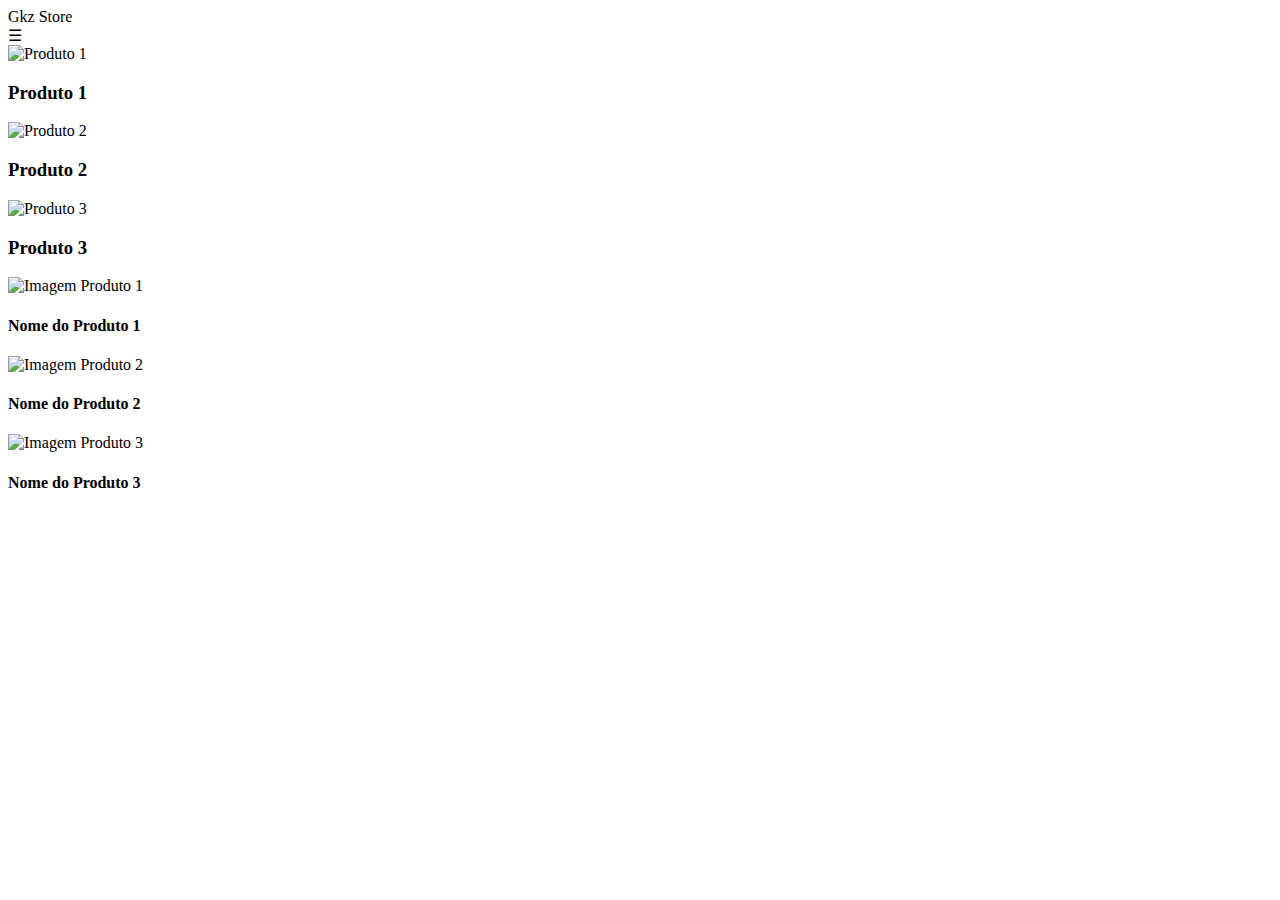
==== dashboard.html @ f74af02b "Create dashboard.html" ====
<!DOCTYPE html>
<html lang="pt-BR">
<head>
    <meta charset="UTF-8">
    <meta name="viewport" content="width=device-width, initial-scale=1.0, user-scalable=no">
    <title>Gkz Store - Produtos</title>
    <link rel="stylesheet" href="styles.css">
</head>
<body>
    <!-- Topo com nome da loja e menu -->
    <header>
        <div class="logo">Gkz Store</div>
        <div class="menu" onclick="toggleMenu()">&#9776;</div> <!-- 3 barrinhas -->
    </header>

    <!-- Lista de produtos -->
    <div class="products">
        <div class="product">
            <img src="produto1.jpg" alt="Produto 1">
            <h3>Produto 1</h3>
        </div>
        <div class="product">
            <img src="produto2.jpg" alt="Produto 2">
            <h3>Produto 2</h3>
        </div>
        <div class="product">
            <img src="produto3.jpg" alt="Produto 3">
            <h3>Produto 3</h3>
        </div>
    </div>

    <!-- Menu de configurações (inicialmente escondido) -->
    <div id="menuPanel" class="menuPanel">
        <div class="menuItem">
            <img src="produto1.jpg" alt="Imagem Produto 1">
            <h4>Nome do Produto 1</h4>
        </div>
        <div class="menuItem">
            <img src="produto2.jpg" alt="Imagem Produto 2">
            <h4>Nome do Produto 2</h4>
        </div>
        <div class="menuItem">
            <img src="produto3.jpg" alt="Imagem Produto 3">
            <h4>Nome do Produto 3</h4>
        </div>
    </div>

    <script src="dashboard.js"></script>
</body>
</html>
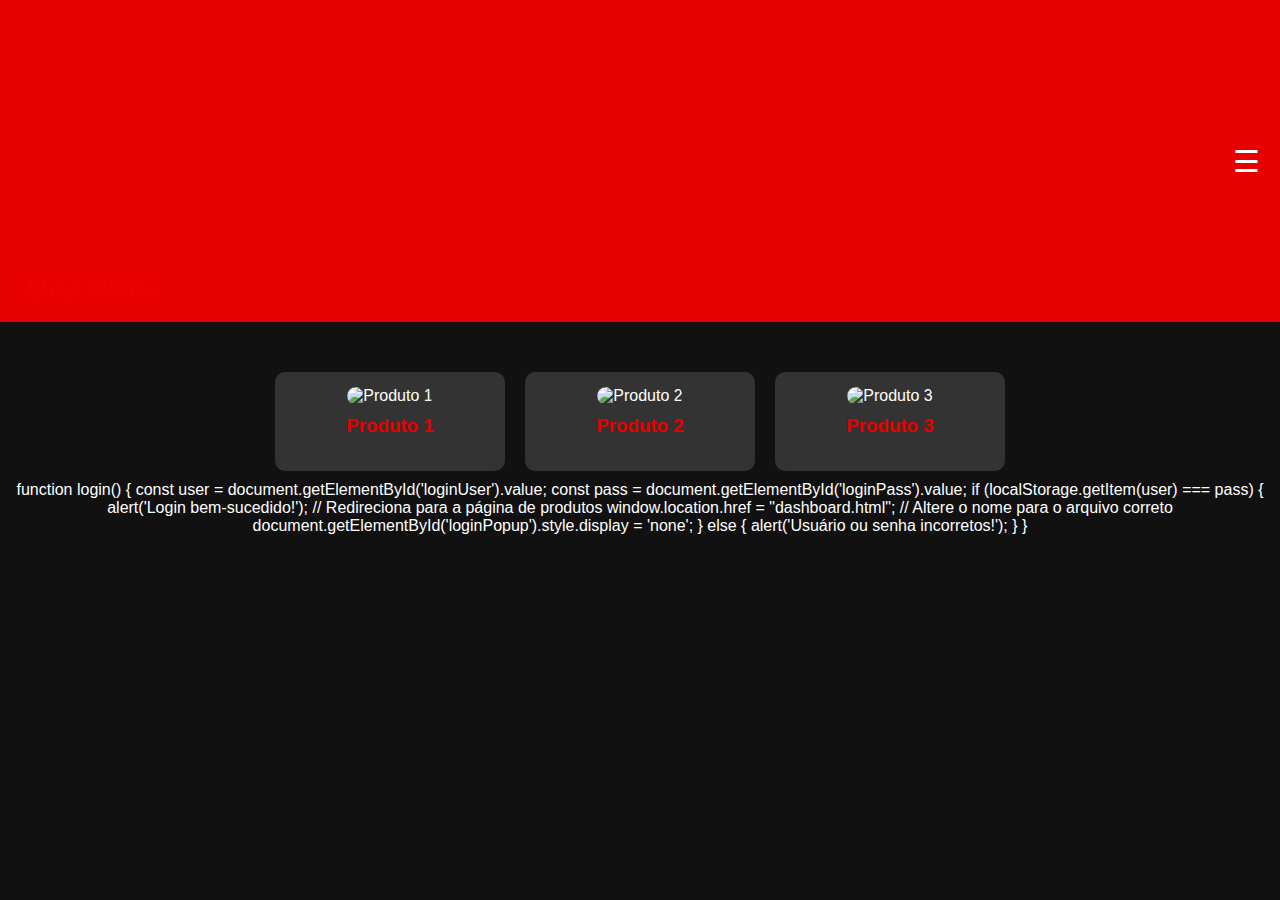
==== commit 80844897: "Update dashboard.html" ====
--- a/dashboard.html
+++ b/dashboard.html
@@ -48,3 +48,16 @@
     <script src="dashboard.js"></script>
 </body>
 </html>
+
+function login() {
+    const user = document.getElementById('loginUser').value;
+    const pass = document.getElementById('loginPass').value;
+    if (localStorage.getItem(user) === pass) {
+        alert('Login bem-sucedido!');
+        // Redireciona para a página de produtos
+        window.location.href = "dashboard.html"; // Altere o nome para o arquivo correto
+        document.getElementById('loginPopup').style.display = 'none';
+    } else {
+        alert('Usuário ou senha incorretos!');
+    }
+}
--- a/styles.css
+++ b/styles.css
@@ -0,0 +1,156 @@
+
+body {
+    text-align: center;
+    font-family: Arial, sans-serif;
+    margin: 0;
+    padding: 0;
+    background-color: #111;
+    color: white;
+}
+
+.logo {
+    font-size: 50px;
+    font-weight: bold;
+    margin-top: 20%;
+    color: #e60000;
+    text-shadow: 2px 2px 10px rgba(255, 0, 0, 0.7);
+}
+
+.buttons {
+    margin-top: 20px;
+}
+
+.button {
+    padding: 10px 20px;
+    font-size: 16px;
+    margin: 10px;
+    cursor: pointer;
+    border: none;
+    background-color: #e60000;
+    color: white;
+    border-radius: 5px;
+    transition: background-color 0.3s ease;
+}
+
+.button:hover {
+    background-color: #b30000;
+}
+
+.popup {
+    display: none;
+    position: fixed;
+    top: 50%;
+    left: 50%;
+    transform: translate(-50%, -50%);
+    background: #222;
+    padding: 20px;
+    box-shadow: 0px 0px 15px rgba(0,0,0,0.8);
+    border-radius: 5px;
+    z-index: 1000;
+}
+
+.popup input {
+    display: block;
+    margin: 10px auto;
+    padding: 8px;
+    width: 80%;
+    border-radius: 5px;
+    border: 1px solid #444;
+    background-color: #333;
+    color: white;
+}
+
+.popup button {
+    padding: 10px;
+    margin-top: 10px;
+    cursor: pointer;
+    background-color: #28a745;
+    color: white;
+    border: none;
+    border-radius: 5px;
+    transition: background-color 0.3s ease;
+}
+
+.popup button:hover {
+    background-color: #218838;
+}
+
+
+header {
+    display: flex;
+    justify-content: space-between;
+    align-items: center;
+    padding: 20px;
+    background-color: #e60000;
+    color: white;
+}
+
+.logo {
+    font-size: 30px;
+    font-weight: bold;
+}
+
+.menu {
+    font-size: 30px;
+    cursor: pointer;
+}
+
+.products {
+    display: flex;
+    justify-content: center;
+    margin-top: 40px;
+}
+
+.product {
+    background-color: #333;
+    border-radius: 10px;
+    margin: 10px;
+    padding: 15px;
+    width: 200px;
+    text-align: center;
+    transition: transform 0.3s ease;
+}
+
+.product img {
+    width: 100%;
+    border-radius: 10px;
+}
+
+.product h3 {
+    margin-top: 10px;
+    color: #e60000;
+}
+
+.product:hover {
+    transform: scale(1.05);
+}
+
+.menuPanel {
+    display: none;
+    position: fixed;
+    top: 0;
+    right: 0;
+    width: 250px;
+    height: 100%;
+    background-color: #222;
+    box-shadow: -2px 0 10px rgba(0, 0, 0, 0.8);
+    padding: 20px;
+}
+
+.menuItem {
+    margin-bottom: 20px;
+}
+
+.menuItem img {
+    width: 100%;
+    border-radius: 10px;
+}
+
+.menuItem h4 {
+    color: #e60000;
+    text-align: center;
+}
+
+.menuPanel.active {
+    display: block;
+}
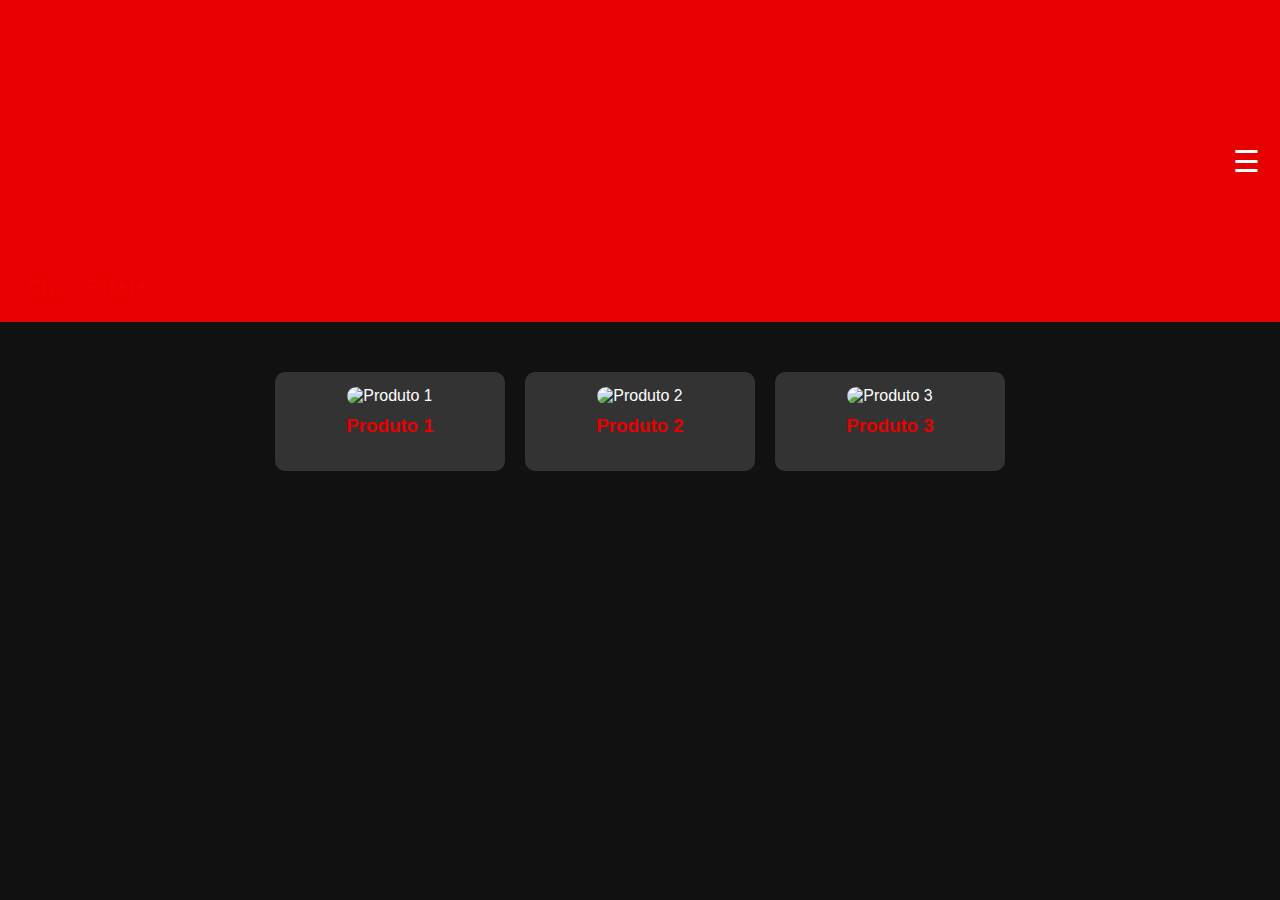
==== commit 47b881dd: "Update dashboard.html" ====
--- a/dashboard.html
+++ b/dashboard.html
@@ -48,16 +48,3 @@
     <script src="dashboard.js"></script>
 </body>
 </html>
-
-function login() {
-    const user = document.getElementById('loginUser').value;
-    const pass = document.getElementById('loginPass').value;
-    if (localStorage.getItem(user) === pass) {
-        alert('Login bem-sucedido!');
-        // Redireciona para a página de produtos
-        window.location.href = "dashboard.html"; // Altere o nome para o arquivo correto
-        document.getElementById('loginPopup').style.display = 'none';
-    } else {
-        alert('Usuário ou senha incorretos!');
-    }
-}
